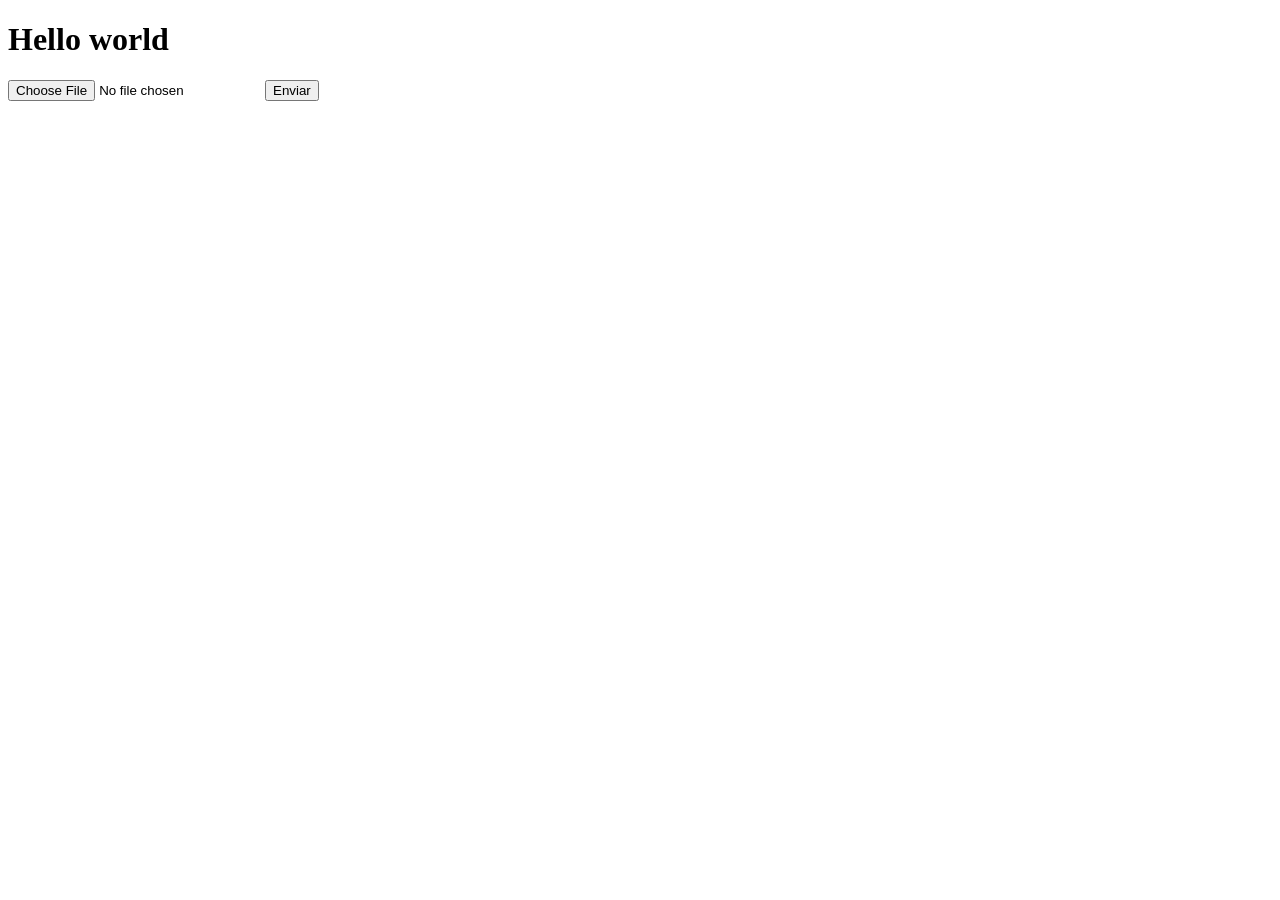
==== server/index.html @ b0281462 "up file server" ====
<!DOCTYPE html>
<html lang="en">
<head>
    <meta charset="UTF-8">
    <meta http-equiv="X-UA-Compatible" content="IE=edge">
    <meta name="viewport" content="width=device-width, initial-scale=1.0">
    <title>Up file Go</title>
</head>
<body>
    <h1>Hello world</h1>
    <form action="/files" method="post" enctype="multipart/form-data">
        <input type="file" name="archivo">
        <input type="submit" value="Enviar">
    </form>
</body>
</html>
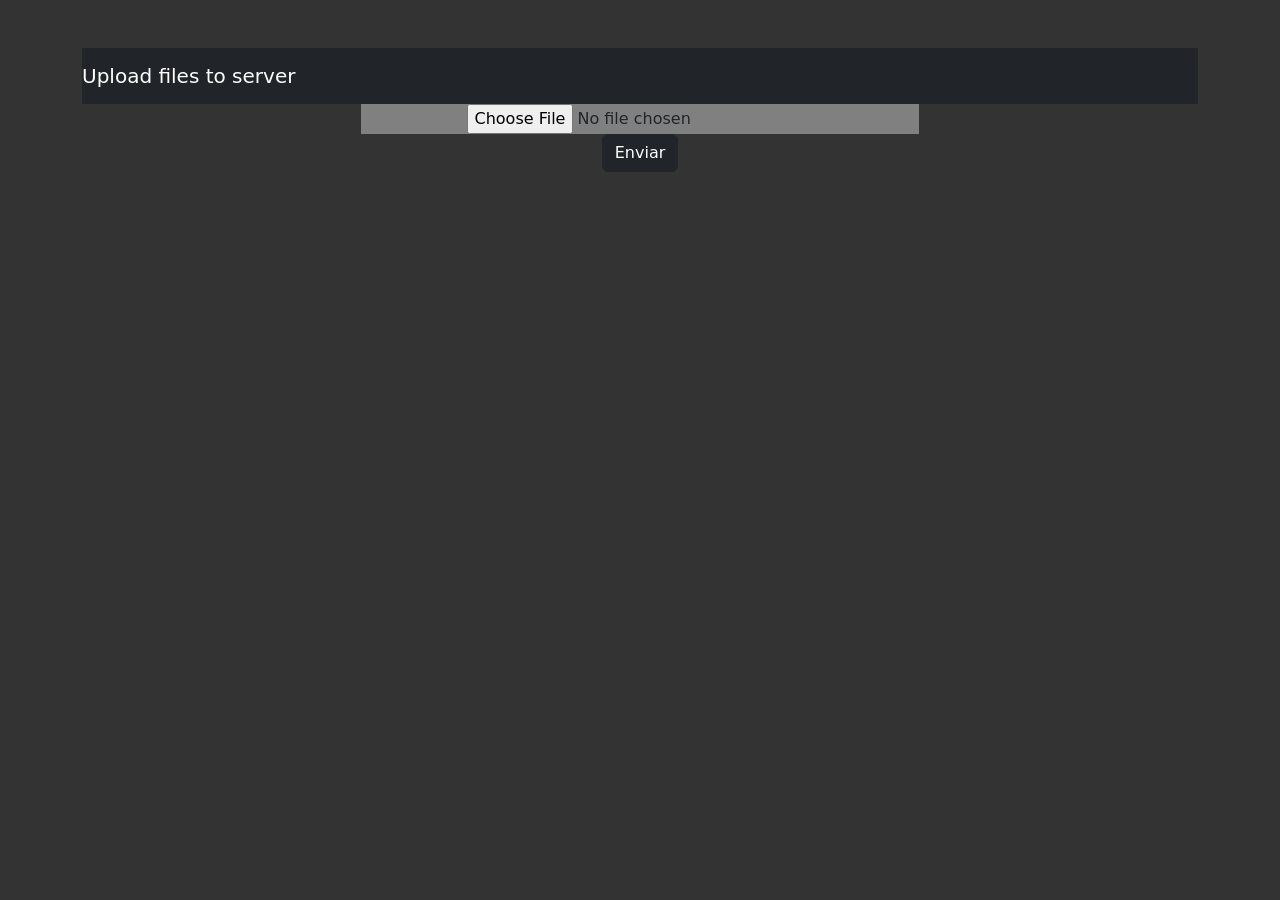
==== commit 4773c251: "styles index upload files" ====
--- a/server/index.html
+++ b/server/index.html
@@ -4,13 +4,31 @@
     <meta charset="UTF-8">
     <meta http-equiv="X-UA-Compatible" content="IE=edge">
     <meta name="viewport" content="width=device-width, initial-scale=1.0">
-    <title>Up file Go</title>
+    <title>Up file server</title>
+    <!-- Boostrap -->
+    <link 
+      href="https://cdn.jsdelivr.net/npm/bootstrap@5.2.2/dist/css/bootstrap.min.css"
+      rel="stylesheet"
+      integrity="sha384-Zenh87qX5JnK2Jl0vWa8Ck2rdkQ2Bzep5IDxbcnCeuOxjzrPF/et3URy9Bv1WTRi"
+      crossorigin="anonymous"
+    />
 </head>
-<body>
-    <h1>Hello world</h1>
-    <form action="/files" method="post" enctype="multipart/form-data">
-        <input type="file" name="archivo">
-        <input type="submit" value="Enviar">
-    </form>
+<body style="background-color:#333;">
+    <div class="container mt-5">
+        <nav class="navbar navbar-dark bg-dark">
+            <a href="/" class="navbar-brand">Upload files to server</a>
+        </nav>
+        <div class="cart-footer">
+            <form action="/files" method="post" enctype="multipart/form-data">
+                <div class="col-md-6 text-center offset-md-3">
+                    <div style="background-color: grey;">
+                        <input type="file" name="archivo" class="form-control-file">
+                    </div>
+                    <input type="submit" value="Enviar" class="btn btn-dark btn-block">
+                </div>
+            </form>
+        </div>
+    </div>
+    
 </body>
 </html>
